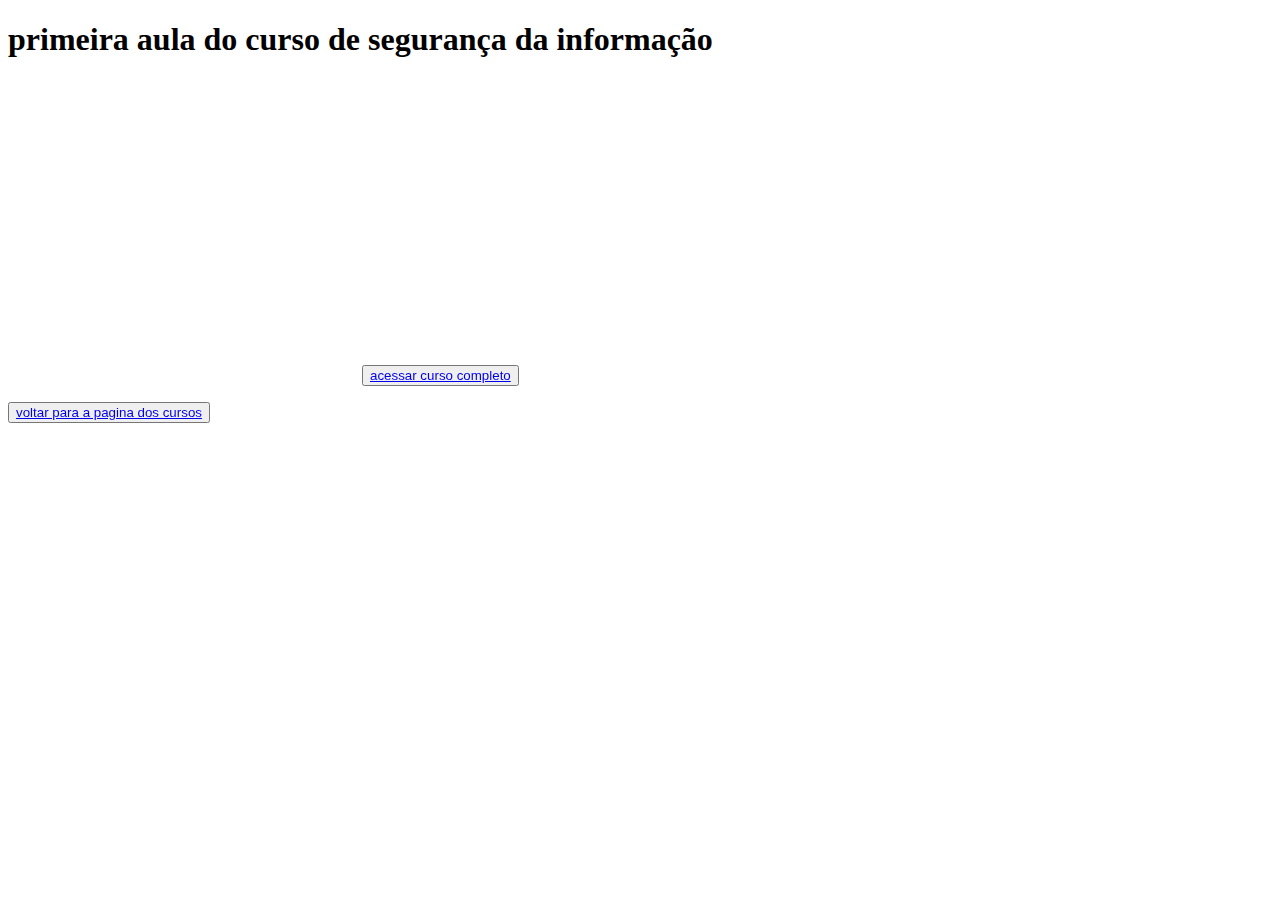
==== projeto 5.html @ 86bdc5f1 "Add files via upload" ====
<!DOCTYPE html>
<html lang="pt-BR">
<head>
    <meta charset="UTF-8">
    <meta name="viewport" content="width=device-width, initial-scale=1.0">
    <title>curso de segurança da informação</title>
    <link rel="stylesheet" href="css/style.css">
</head>
<body>
    <h1>primeira aula do curso de segurança da informação</h1>
    
    <iframe width="350" height="300" 
        src="https://www.youtube.com/embed/A5Phs_t2n8k?si=19XLWEYAujv60_rx" 
        title="YouTube video player" frameborder="0"
        allow="accelerometer; autoplay; clipboard-write; encrypted-media; gyroscope; picture-in-picture; web-share" 
        referrerpolicy="strict-origin-when-cross-origin" 
        allowfullscreen></iframe>
    
    <button> <a href="https://youtube.com/playlist?list=PLHz_AreHm4dkTxs0shNSPvEkubHc8Ffq4&si=8UuAirRsXs0Cjf_9">acessar curso completo</a> </button>
    <p> <button> <a href="index.html">voltar para a pagina dos cursos</a> </button> </p>
</body>
</html>
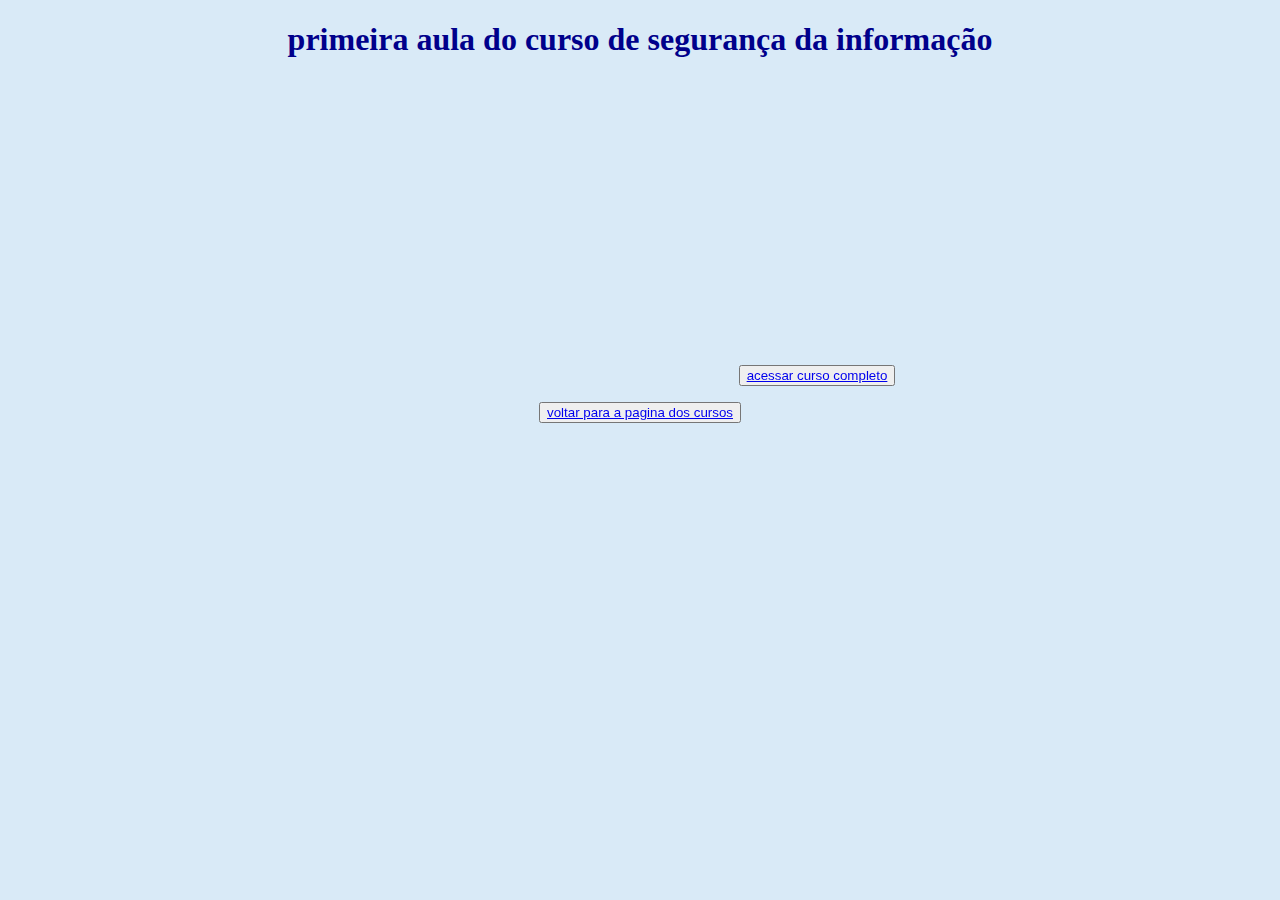
==== commit 5e4f6fcb: "Add files via upload" ====
--- a/projeto 5.html
+++ b/projeto 5.html
@@ -4,7 +4,7 @@
     <meta charset="UTF-8">
     <meta name="viewport" content="width=device-width, initial-scale=1.0">
     <title>curso de segurança da informação</title>
-    <link rel="stylesheet" href="css/style.css">
+    <link rel="stylesheet" href="style.css">
 </head>
 <body>
     <h1>primeira aula do curso de segurança da informação</h1>
--- a/style.css
+++ b/style.css
@@ -0,0 +1,22 @@
+body{
+  background-color: #D9EAF7;
+    display: block;
+    margin: 0 auto;
+    text-align: center;
+}
+h1{
+  color: darkblue ;
+}
+h2{
+  color: darkblue;
+}
+img {
+    width: 100%; 
+    max-width: 600px; 
+    height: auto; 
+    display: block;
+    margin: 0 auto;
+}
+
+
+
